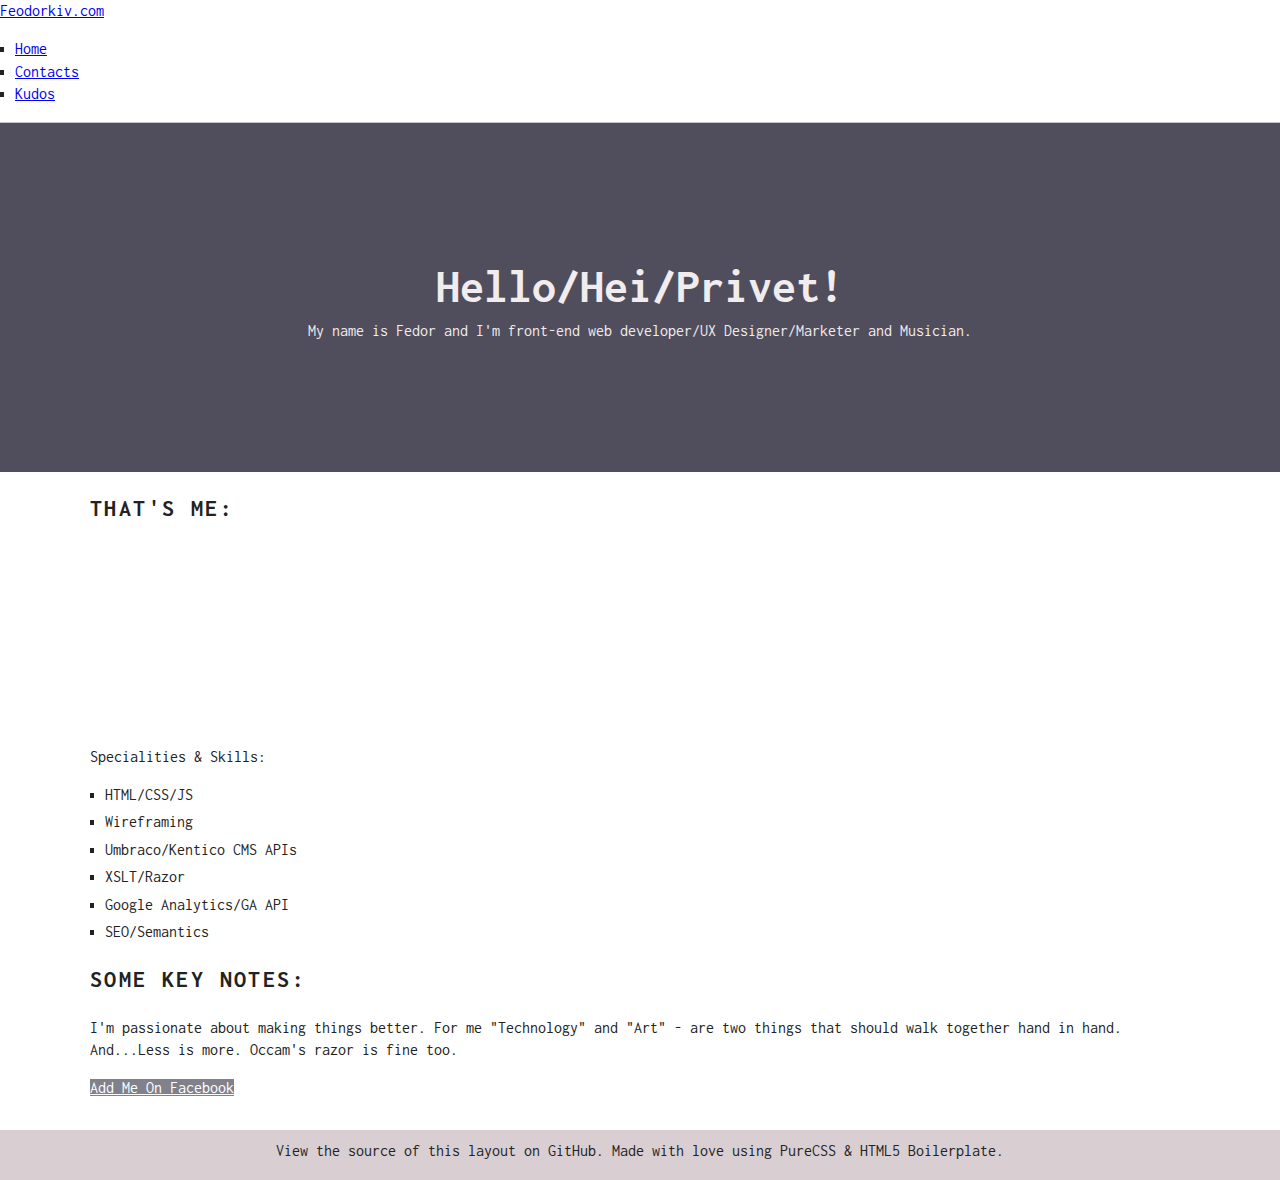
==== index.html @ e07bce62 "Update index.html" ====
<!DOCTYPE html>
<html class="no-js">
    <head>
        <meta charset="utf-8">
        <meta http-equiv="X-UA-Compatible" content="IE=edge,chrome=1">
        <title></title>
        <meta name="description" content="">
        <meta name="viewport" content="width=device-width, initial-scale=1">

		<link rel="stylesheet" href="http://yui.yahooapis.com/pure/0.5.0/pure-min.css">
        <link rel="stylesheet" href="css/main.css">
		<link href='http://fonts.googleapis.com/css?family=Inconsolata:400,700' rel='stylesheet' type='text/css'>
		<link href='http://fonts.googleapis.com/css?family=Droid+Sans:400,700' rel='stylesheet' type='text/css'>
		
		<!--[if lte IE 8]>
			<link rel="stylesheet" href="http://yui.yahooapis.com/pure/0.5.0/grids-responsive-old-ie-min.css">
		<![endif]-->
		<!--[if gt IE 8]><!-->
			<link rel="stylesheet" href="http://yui.yahooapis.com/pure/0.5.0/grids-responsive-min.css">
		<!--<![endif]-->
		
        <script src="js/vendor/modernizr-2.6.2-respond-1.1.0.min.js"></script>
    </head>
    <body>
	
	
	<div class="header">
		<div class="pure-menu pure-menu-horizontal pure-menu-open">
			<a href="#" class="pure-menu-heading">Feodorkiv.com</a>

			<ul>
				<li class="pure-menu-selected"><a href="#">Home</a></li>
				<li><a href="#">Contacts</a></li>
				<li><a href="#">Kudos</a></li>
			</ul>
		</div>
	</div>
	
	<div class="hello-message">
		<h1>Hello/Hei/Privet!</h1>
		<p>My name is Fedor and I'm front-end web developer/UX Designer/Marketer and Musician.</p>
	</div>
	
	<div class="pure-g content-area">
		<div class="pure-u-1-2">
				<h2>That's me:</h2>
			<div class="pure-g">
				<div class="pure-u-1-2">
					<div class="circle-photo"></div>
				</div>
				<div class="pure-u-1-2">
					Specialities & Skills:
					<ul>
						<li>HTML/CSS/JS </li>
						<li>Wireframing</li>
						<li>Umbraco/Kentico CMS APIs</li>
						<li>XSLT/Razor</li>
						<li>Google Analytics/GA API</li>
						<li>SEO/Semantics</li>
						
					</ul>
				</div>
			</div>
		
		
		
		</div>
		<div class="pure-u-1-2">
			<h2>Some key notes:</h2>
			<p>I'm passionate about making things better. 
			For me "Technology" and "Art" - are two things that should walk together hand in hand.
			And...Less is more. Occam's razor is fine too.</p>
			<a class="pure-button pure-button-secondary" href="https://facebook.com/feodorkiv">Add Me On Facebook</a>
		</div>
	</div>
	
	
	<footer class="footer">
        View the source of this layout on GitHub. Made with love using PureCSS & HTML5 Boilerplate.
    </footer>

        <script src="//ajax.googleapis.com/ajax/libs/jquery/1.11.0/jquery.min.js"></script>
        <script>window.jQuery || document.write('<script src="js/vendor/jquery-1.11.0.min.js"><\/script>')</script>

        <script src="js/main.js"></script>
    </body>
</html>
---- css/main.css ----
/*! HTML5 Boilerplate v4.3.0 | MIT License | http://h5bp.com/ */

html,
button,
input,
select,
textarea {
    color: #222;
}

html {
    font-size: 1em;
    line-height: 1.4;
    position: relative; /*for sticky footer*/
    min-height: 100%;
}

body{
	margin: 0 0 50px; /* bottom = footer height */
}

footer {
    position: absolute;
    left: 0;
    bottom: 0;
    height: 40px;
    width: 100%;
    padding-top:10px;	
}

::-moz-selection {
    background: #b3d4fc;
    text-shadow: none;
}

::selection {
    background: #b3d4fc;
    text-shadow: none;
}

hr {
    display: block;
    height: 1px;
    border: 0;
    border-top: 1px solid #ccc;
    margin: 1em 0;
    padding: 0;
}

audio,
canvas,
img,
video {
    vertical-align: middle;
}

fieldset {
    border: 0;
    margin: 0;
    padding: 0;
}

textarea {
    resize: vertical;
}

.browsehappy {
    margin: 0.2em 0;
    background: #ccc;
    color: #000;
    padding: 0.2em 0;
}

body{
	

}

html, button, input, select, textarea,
.pure-g [class *= "pure-u"] {
    /* Set your content font stack here: */
    font-family:'Inconsolata', Sans-serif, Arial;
}

a{
	transition:all 0.3s linear 0s;
}

ul{
	list-style:square;
	padding:0 0 0 15px;
}

/* ==========================================================================
   Author's custom styles
   ========================================================================== */
div.header{
	border-bottom:1px solid #c6c6c6;
}

.hello-message{
	background:#504E5C;
	padding:130px 0;
	color:#F1ECED;
}

.hello-message h1{
	margin:0;
	text-align:center;
	font-size:3em;
}

.hello-message p{
	width:70%;
	margin:0 auto;
	text-align:center;
	color:
}

.content-area{
	width:1100px;
	margin:0 auto;
	overflow:hidden;
	padding-bottom:30px;
}

.content-area h2{
	text-transform:uppercase;
	letter-spacing:0.1em;
}

.circle-photo{
	background:url(https://pp.vk.me/c617126/v617126015/9c7f/udKPxR8x7kY.jpg) no-repeat;
	background-size:cover;
	background-position:center center;
	width:200px;
	height:200px;
	border-radius:50%;
}

.content-area ul li{
	margin:5px 0;
}

.content-area ul.usual-list{	
	list-style:none;
}

.pure-button-secondary{
	background: #81818B;	
	color:	#FFF;
}


.footer{
	background:#D9CFD2;
	text-align:center;
}





/* ==========================================================================
   Media Queries
   ========================================================================== */

@media only screen and (min-width: 35em) {

}

@media print,
       (-o-min-device-pixel-ratio: 5/4),
       (-webkit-min-device-pixel-ratio: 1.25),
       (min-resolution: 120dpi) {

}

/* ==========================================================================
   Helper classes
   ========================================================================== */

.ir {
    background-color: transparent;
    border: 0;
    overflow: hidden;
    *text-indent: -9999px;
}

.ir:before {
    content: "";
    display: block;
    width: 0;
    height: 150%;
}

.hidden {
    display: none !important;
    visibility: hidden;
}

.visuallyhidden {
    border: 0;
    clip: rect(0 0 0 0);
    height: 1px;
    margin: -1px;
    overflow: hidden;
    padding: 0;
    position: absolute;
    width: 1px;
}

.visuallyhidden.focusable:active,
.visuallyhidden.focusable:focus {
    clip: auto;
    height: auto;
    margin: 0;
    overflow: visible;
    position: static;
    width: auto;
}

.invisible {
    visibility: hidden;
}

.clearfix:before,
.clearfix:after {
    content: " ";
    display: table;
}

.clearfix:after {
    clear: both;
}

.clearfix {
    *zoom: 1;
}

/* ==========================================================================
   Print styles
   ========================================================================== */

@media print {
    * {
        background: transparent !important;
        color: #000 !important;
        box-shadow: none !important;
        text-shadow: none !important;
    }

    a,
    a:visited {
        text-decoration: underline;
    }

    a[href]:after {
        content: " (" attr(href) ")";
    }

    abbr[title]:after {
        content: " (" attr(title) ")";
    }

    .ir a:after,
    a[href^="javascript:"]:after,
    a[href^="#"]:after {
        content: "";
    }

    pre,
    blockquote {
        border: 1px solid #999;
        page-break-inside: avoid;
    }

    thead {
        display: table-header-group;
    }

    tr,
    img {
        page-break-inside: avoid;
    }

    img {
        max-width: 100% !important;
    }

    @page {
        margin: 0.5cm;
    }

    p,
    h2,
    h3 {
        orphans: 3;
        widows: 3;
    }

    h2,
    h3 {
        page-break-after: avoid;
    }
}
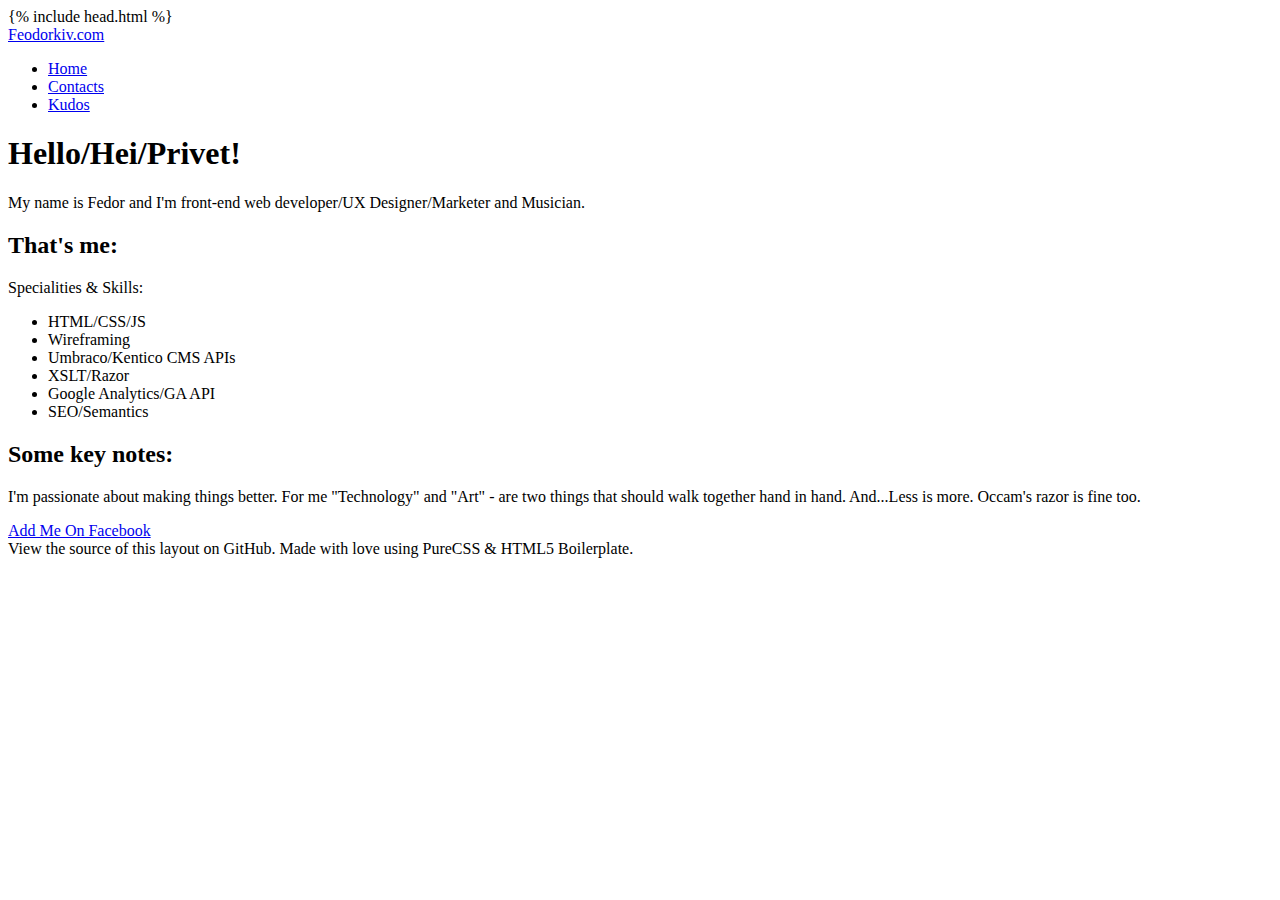
==== commit 75755c62: "moving to jekyll tempaltes" ====
--- a/index.html
+++ b/index.html
@@ -1,26 +1,6 @@
 <!DOCTYPE html>
 <html class="no-js">
-    <head>
-        <meta charset="utf-8">
-        <meta http-equiv="X-UA-Compatible" content="IE=edge,chrome=1">
-        <title></title>
-        <meta name="description" content="">
-        <meta name="viewport" content="width=device-width, initial-scale=1">
-
-		<link rel="stylesheet" href="http://yui.yahooapis.com/pure/0.5.0/pure-min.css">
-        <link rel="stylesheet" href="css/main.css">
-		<link href='http://fonts.googleapis.com/css?family=Inconsolata:400,700' rel='stylesheet' type='text/css'>
-		<link href='http://fonts.googleapis.com/css?family=Droid+Sans:400,700' rel='stylesheet' type='text/css'>
-		
-		<!--[if lte IE 8]>
-			<link rel="stylesheet" href="http://yui.yahooapis.com/pure/0.5.0/grids-responsive-old-ie-min.css">
-		<![endif]-->
-		<!--[if gt IE 8]><!-->
-			<link rel="stylesheet" href="http://yui.yahooapis.com/pure/0.5.0/grids-responsive-min.css">
-		<!--<![endif]-->
-		
-        <script src="js/vendor/modernizr-2.6.2-respond-1.1.0.min.js"></script>
-    </head>
+{% include head.html %}
     <body>
 	
 	
@@ -30,7 +10,7 @@
 
 			<ul>
 				<li class="pure-menu-selected"><a href="#">Home</a></li>
-				<li><a href="#">Contacts</a></li>
+				<li><a href="contacts.html">Contacts</a></li>
 				<li><a href="#">Kudos</a></li>
 			</ul>
 		</div>
@@ -61,9 +41,6 @@
 					</ul>
 				</div>
 			</div>
-		
-		
-		
 		</div>
 		<div class="pure-u-1-2">
 			<h2>Some key notes:</h2>
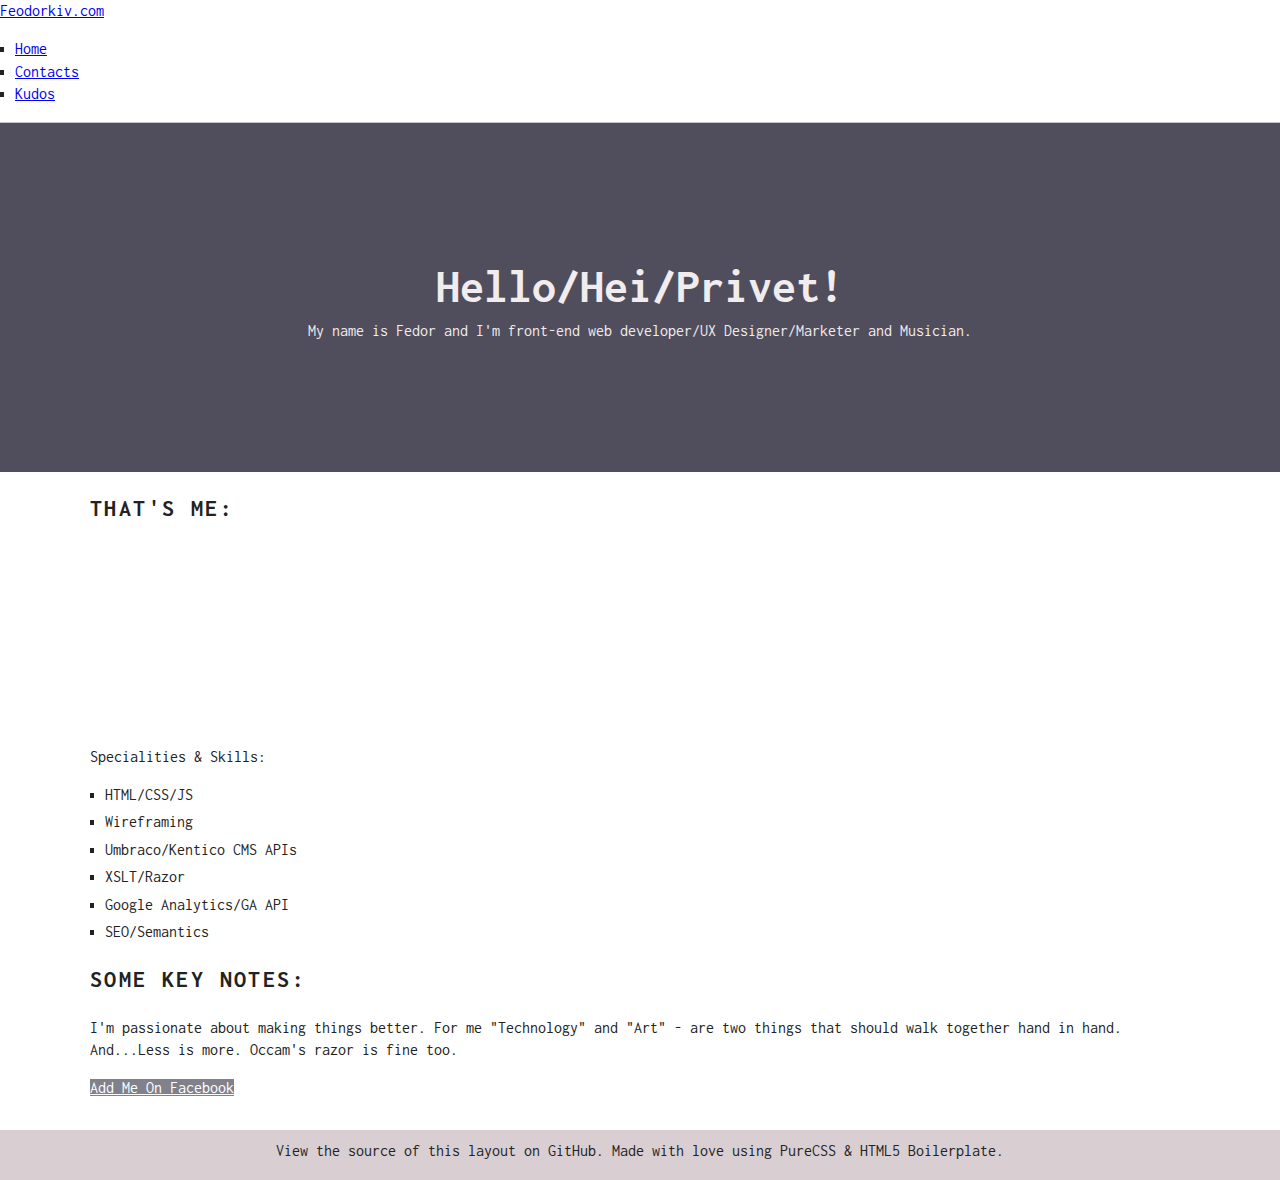
==== commit bb680ca5: "back to static" ====
--- a/index.html
+++ b/index.html
@@ -1,6 +1,26 @@
 <!DOCTYPE html>
 <html class="no-js">
-{% include head.html %}
+    <head>
+        <meta charset="utf-8">
+        <meta http-equiv="X-UA-Compatible" content="IE=edge,chrome=1">
+        <title>Fedor Kivokurtsev | CV&Contacts </title>
+        <meta name="description" content="">
+        <meta name="viewport" content="width=device-width, initial-scale=1">
+
+		<link rel="stylesheet" href="http://yui.yahooapis.com/pure/0.5.0/pure-min.css">
+        <link rel="stylesheet" href="css/main.css">
+		<link href='http://fonts.googleapis.com/css?family=Inconsolata:400,700' rel='stylesheet' type='text/css'>
+		<link href='http://fonts.googleapis.com/css?family=Droid+Sans:400,700' rel='stylesheet' type='text/css'>
+		
+		<!--[if lte IE 8]>
+			<link rel="stylesheet" href="http://yui.yahooapis.com/pure/0.5.0/grids-responsive-old-ie-min.css">
+		<![endif]-->
+		<!--[if gt IE 8]><!-->
+			<link rel="stylesheet" href="http://yui.yahooapis.com/pure/0.5.0/grids-responsive-min.css">
+		<!--<![endif]-->
+		
+        <script src="js/vendor/modernizr-2.6.2-respond-1.1.0.min.js"></script>
+    </head>
     <body>
 	
 	
--- a/css/main.css
+++ b/css/main.css
@@ -0,0 +1,310 @@
+/*! HTML5 Boilerplate v4.3.0 | MIT License | http://h5bp.com/ */
+
+html,
+button,
+input,
+select,
+textarea {
+    color: #222;
+}
+
+html {
+    font-size: 1em;
+    line-height: 1.4;
+    position: relative; /*for sticky footer*/
+    min-height: 100%;
+}
+
+body{
+	margin: 0 0 50px; /* bottom = footer height */
+}
+
+footer {
+    position: absolute;
+    left: 0;
+    bottom: 0;
+    height: 40px;
+    width: 100%;
+    padding-top:10px;	
+}
+
+::-moz-selection {
+    background: #b3d4fc;
+    text-shadow: none;
+}
+
+::selection {
+    background: #b3d4fc;
+    text-shadow: none;
+}
+
+hr {
+    display: block;
+    height: 1px;
+    border: 0;
+    border-top: 1px solid #ccc;
+    margin: 1em 0;
+    padding: 0;
+}
+
+audio,
+canvas,
+img,
+video {
+    vertical-align: middle;
+}
+
+fieldset {
+    border: 0;
+    margin: 0;
+    padding: 0;
+}
+
+textarea {
+    resize: vertical;
+}
+
+.browsehappy {
+    margin: 0.2em 0;
+    background: #ccc;
+    color: #000;
+    padding: 0.2em 0;
+}
+
+body{
+	
+
+}
+
+html, button, input, select, textarea,
+.pure-g [class *= "pure-u"] {
+    /* Set your content font stack here: */
+    font-family:'Inconsolata', Sans-serif, Arial;
+}
+
+a{
+	transition:all 0.3s linear 0s;
+}
+
+ul{
+	list-style:square;
+	padding:0 0 0 15px;
+}
+
+/* ==========================================================================
+   Author's custom styles
+   ========================================================================== */
+div.header{
+	border-bottom:1px solid #c6c6c6;
+}
+
+.hello-message{
+	background:#504E5C;
+	padding:130px 0;
+	color:#F1ECED;
+}
+
+.hello-message h1{
+	margin:0;
+	text-align:center;
+	font-size:3em;
+}
+
+.hello-message p{
+	width:70%;
+	margin:0 auto;
+	text-align:center;
+	color:
+}
+
+.content-area{
+	width:1100px;
+	margin:0 auto;
+	overflow:hidden;
+	padding-bottom:30px;
+}
+
+.content-area h2{
+	text-transform:uppercase;
+	letter-spacing:0.1em;
+}
+
+.circle-photo{
+	background:url(https://pp.vk.me/c617126/v617126015/9c7f/udKPxR8x7kY.jpg) no-repeat;
+	background-size:cover;
+	background-position:center center;
+	width:200px;
+	height:200px;
+	border-radius:50%;
+}
+
+.content-area ul li{
+	margin:5px 0;
+}
+
+.content-area ul.usual-list{	
+	list-style:none;
+}
+
+.pure-button-secondary{
+	background: #81818B;	
+	color:	#FFF;
+}
+
+.centralized{
+	text-align:center;
+}
+
+
+.footer{
+	background:#D9CFD2;
+	text-align:center;
+}
+
+
+
+
+
+/* ==========================================================================
+   Media Queries
+   ========================================================================== */
+
+@media only screen and (min-width: 35em) {
+
+}
+
+@media print,
+       (-o-min-device-pixel-ratio: 5/4),
+       (-webkit-min-device-pixel-ratio: 1.25),
+       (min-resolution: 120dpi) {
+
+}
+
+/* ==========================================================================
+   Helper classes
+   ========================================================================== */
+
+.ir {
+    background-color: transparent;
+    border: 0;
+    overflow: hidden;
+    *text-indent: -9999px;
+}
+
+.ir:before {
+    content: "";
+    display: block;
+    width: 0;
+    height: 150%;
+}
+
+.hidden {
+    display: none !important;
+    visibility: hidden;
+}
+
+.visuallyhidden {
+    border: 0;
+    clip: rect(0 0 0 0);
+    height: 1px;
+    margin: -1px;
+    overflow: hidden;
+    padding: 0;
+    position: absolute;
+    width: 1px;
+}
+
+.visuallyhidden.focusable:active,
+.visuallyhidden.focusable:focus {
+    clip: auto;
+    height: auto;
+    margin: 0;
+    overflow: visible;
+    position: static;
+    width: auto;
+}
+
+.invisible {
+    visibility: hidden;
+}
+
+.clearfix:before,
+.clearfix:after {
+    content: " ";
+    display: table;
+}
+
+.clearfix:after {
+    clear: both;
+}
+
+.clearfix {
+    *zoom: 1;
+}
+
+/* ==========================================================================
+   Print styles
+   ========================================================================== */
+
+@media print {
+    * {
+        background: transparent !important;
+        color: #000 !important;
+        box-shadow: none !important;
+        text-shadow: none !important;
+    }
+
+    a,
+    a:visited {
+        text-decoration: underline;
+    }
+
+    a[href]:after {
+        content: " (" attr(href) ")";
+    }
+
+    abbr[title]:after {
+        content: " (" attr(title) ")";
+    }
+
+    .ir a:after,
+    a[href^="javascript:"]:after,
+    a[href^="#"]:after {
+        content: "";
+    }
+
+    pre,
+    blockquote {
+        border: 1px solid #999;
+        page-break-inside: avoid;
+    }
+
+    thead {
+        display: table-header-group;
+    }
+
+    tr,
+    img {
+        page-break-inside: avoid;
+    }
+
+    img {
+        max-width: 100% !important;
+    }
+
+    @page {
+        margin: 0.5cm;
+    }
+
+    p,
+    h2,
+    h3 {
+        orphans: 3;
+        widows: 3;
+    }
+
+    h2,
+    h3 {
+        page-break-after: avoid;
+    }
+}
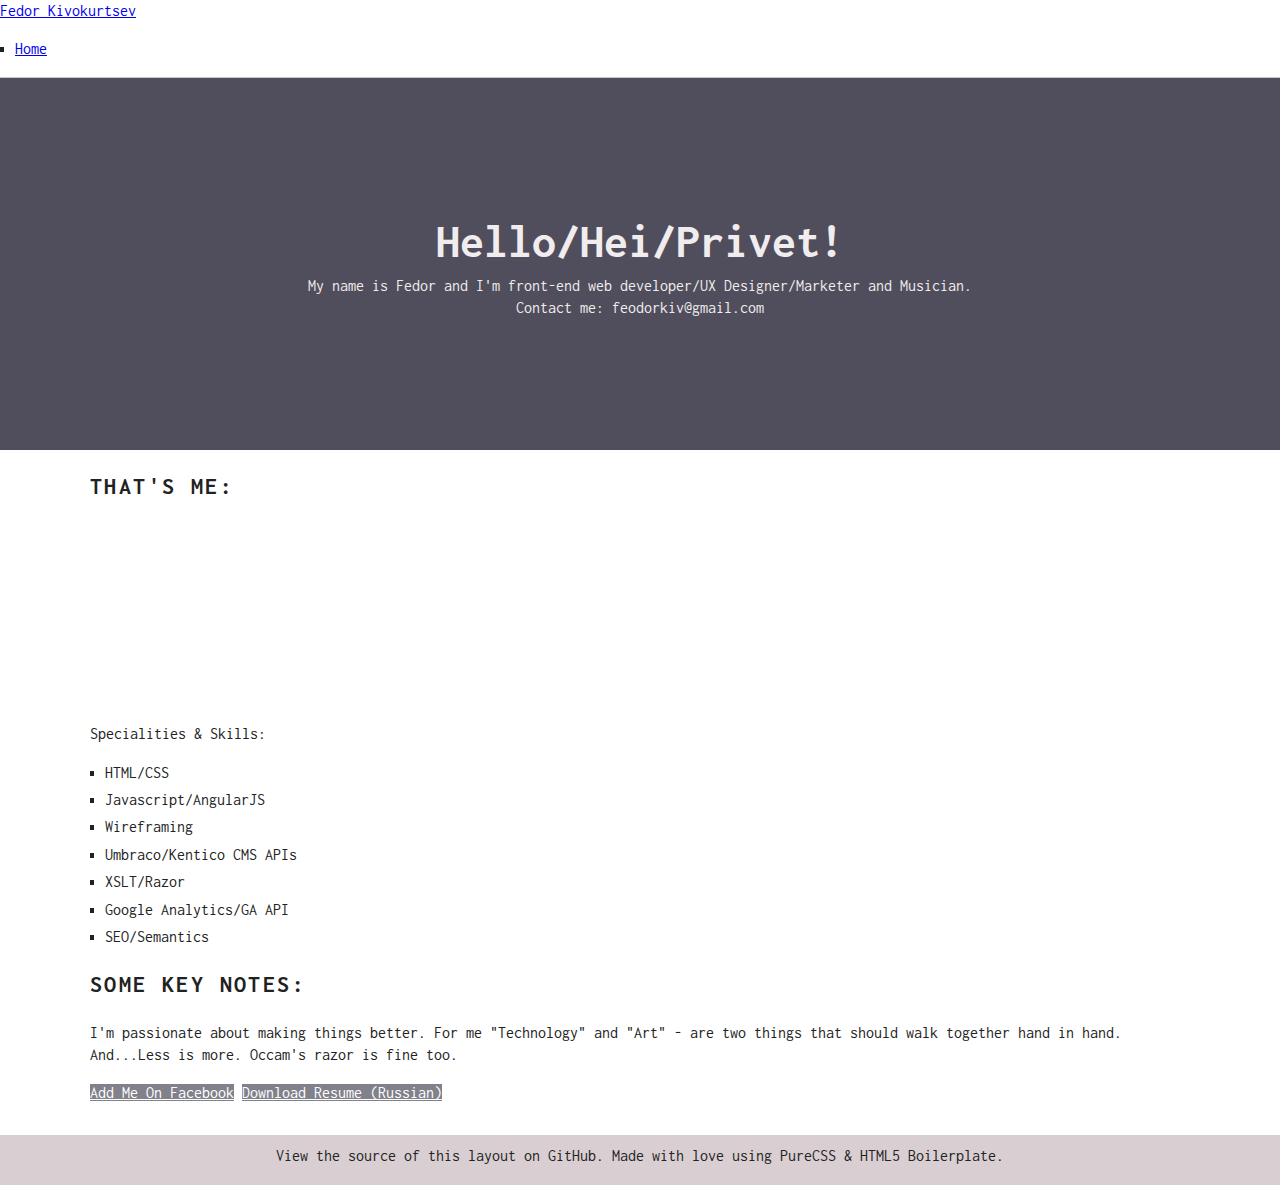
==== commit 9565af45: "Resume add" ====
--- a/index.html
+++ b/index.html
@@ -26,12 +26,11 @@
 	
 	<div class="header">
 		<div class="pure-menu pure-menu-horizontal pure-menu-open">
-			<a href="#" class="pure-menu-heading">Feodorkiv.com</a>
+			<a href="/" class="pure-menu-heading">Fedor Kivokurtsev</a>
 
 			<ul>
-				<li class="pure-menu-selected"><a href="#">Home</a></li>
-				<li><a href="contacts.html">Contacts</a></li>
-				<li><a href="#">Kudos</a></li>
+				<li class="pure-menu-selected"><a href="/">Home</a></li>
+
 			</ul>
 		</div>
 	</div>
@@ -39,6 +38,7 @@
 	<div class="hello-message">
 		<h1>Hello/Hei/Privet!</h1>
 		<p>My name is Fedor and I'm front-end web developer/UX Designer/Marketer and Musician.</p>
+		<p>Contact me: feodorkiv@gmail.com</p>
 	</div>
 	
 	<div class="pure-g content-area">
@@ -51,7 +51,8 @@
 				<div class="pure-u-1-2">
 					Specialities & Skills:
 					<ul>
-						<li>HTML/CSS/JS </li>
+						<li>HTML/CSS </li>
+						<li>Javascript/AngularJS</li>
 						<li>Wireframing</li>
 						<li>Umbraco/Kentico CMS APIs</li>
 						<li>XSLT/Razor</li>
@@ -68,6 +69,7 @@
 			For me "Technology" and "Art" - are two things that should walk together hand in hand.
 			And...Less is more. Occam's razor is fine too.</p>
 			<a class="pure-button pure-button-secondary" href="https://facebook.com/feodorkiv">Add Me On Facebook</a>
+			<a class="pure-button pure-button-secondary" href="/static/kivokurtsev_fedor_cv.pdf">Download Resume (Russian)</a>
 		</div>
 	</div>
 	
